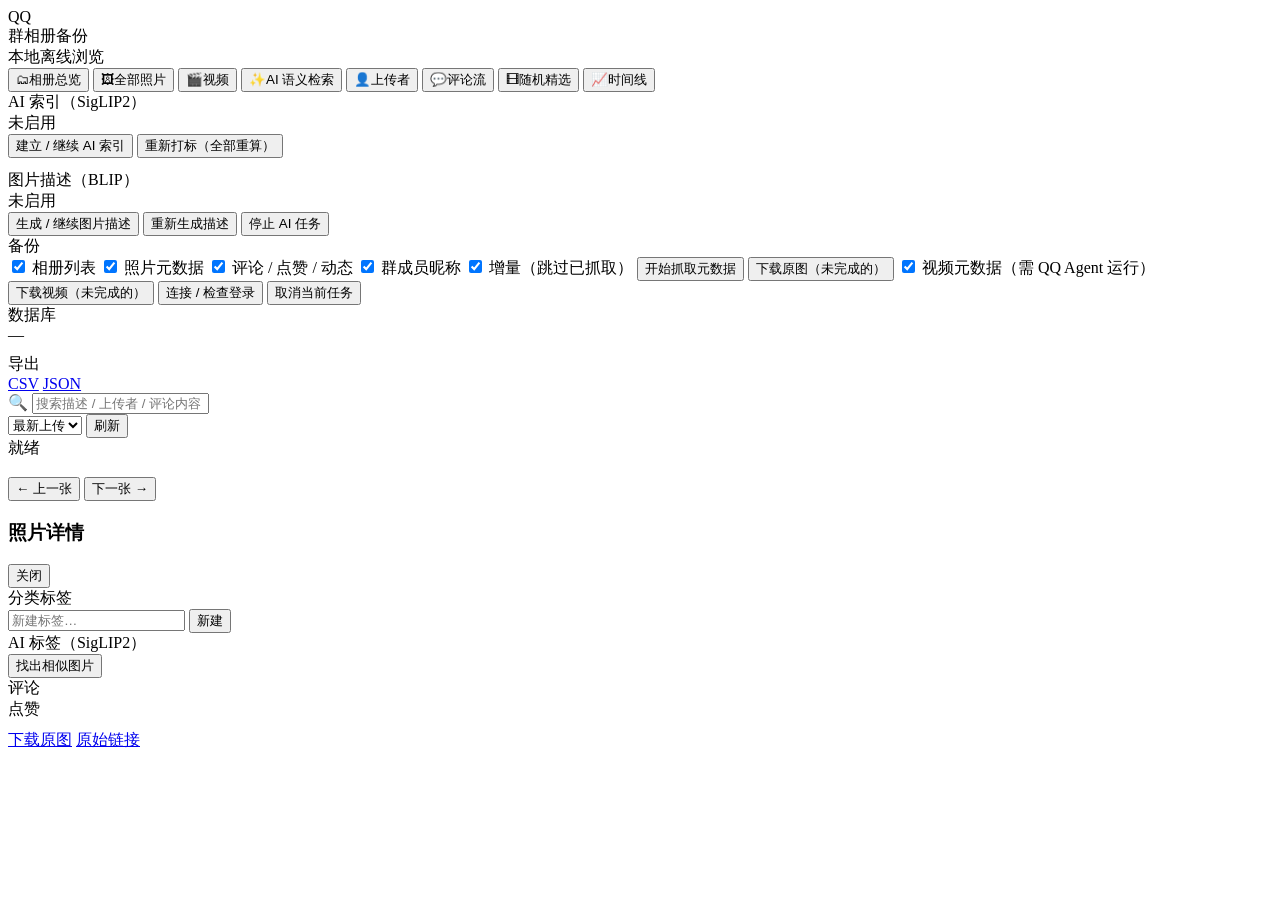
==== qqalbum/static/index.html @ d2e7ffc2 "QQ 群相册本地备份：元数据 / 原图 / 视频 / AI 检索 把 QQ 群相册完整备份到本地：相册与照片的全部可抓元数据（上传者、上传时间、 描述、尺寸、批次）、群动态里的评论与回复、点赞、群成员" ====
<!DOCTYPE html>
<html lang="zh-CN">
<head>
<meta charset="utf-8" />
<meta name="viewport" content="width=device-width, initial-scale=1" />
<title>QQ 群相册备份 · 本地浏览</title>
<link rel="stylesheet" href="/static/style.css" />
</head>
<body>
<div id="app">
  <aside class="sidebar">
    <div class="brand">
      <div class="brand-icon">QQ</div>
      <div>
        <div class="brand-title">群相册备份</div>
        <div class="brand-sub" id="brandSub">本地离线浏览</div>
      </div>
    </div>

    <nav class="nav" id="nav">
      <button class="nav-item active" data-view="albums"><span>🗂</span>相册总览</button>
      <button class="nav-item" data-view="photos"><span>🖼</span>全部照片</button>
      <button class="nav-item" data-view="videos"><span>🎬</span>视频</button>
      <button class="nav-item" data-view="ai"><span>✨</span>AI 语义检索</button>
      <button class="nav-item" data-view="uploaders"><span>👤</span>上传者</button>
      <button class="nav-item" data-view="comments"><span>💬</span>评论流</button>
      <button class="nav-item" data-view="gallery"><span>🎞</span>随机精选</button>
      <button class="nav-item" data-view="timeline"><span>📈</span>时间线</button>
    </nav>

    <div class="panel">
      <div class="panel-title">AI 索引（SigLIP2）</div>
      <div class="kv" id="aiInfo">未启用</div>
      <button class="btn primary block" id="btnAiIndex">建立 / 继续 AI 索引</button>
      <button class="btn block" id="btnAiRetag">重新打标（全部重算）</button>
      <div class="panel-title" style="margin-top:12px">图片描述（BLIP）</div>
      <div class="kv" id="captionInfo">未启用</div>
      <button class="btn block" id="btnCaption">生成 / 继续图片描述</button>
      <button class="btn block" id="btnRecaption">重新生成描述</button>
      <button class="btn ghost block" id="btnAiCancel">停止 AI 任务</button>
    </div>

    <div class="panel">
      <div class="panel-title">备份</div>
      <label class="check"><input type="checkbox" id="optAlbums" checked> 相册列表</label>
      <label class="check"><input type="checkbox" id="optPhotos" checked> 照片元数据</label>
      <label class="check"><input type="checkbox" id="optFeeds" checked> 评论 / 点赞 / 动态</label>
      <label class="check"><input type="checkbox" id="optMembers" checked> 群成员昵称</label>
      <label class="check"><input type="checkbox" id="optIncremental" checked> 增量（跳过已抓取）</label>
      <button class="btn primary block" id="btnSync">开始抓取元数据</button>
      <button class="btn block" id="btnDownload">下载原图（未完成的）</button>
      <label class="check"><input type="checkbox" id="optVideos" checked> 视频元数据（需 QQ Agent 运行）</label>
      <button class="btn block" id="btnVideoDownload">下载视频（未完成的）</button>
      <button class="btn block" id="btnConnect">连接 / 检查登录</button>
      <button class="btn ghost block" id="btnCancel">取消当前任务</button>
    </div>

    <div class="panel">
      <div class="panel-title">数据库</div>
      <div class="kv" id="dbInfo">—</div>
      <div class="panel-title" style="margin-top:10px">导出</div>
      <div class="row">
        <a class="btn tiny" href="/api/csv">CSV</a>
        <a class="btn tiny" href="/api/export">JSON</a>
      </div>
    </div>
  </aside>

  <main class="main">
    <header class="topbar">
      <div class="search">
        <span>🔍</span>
        <input id="searchInput" placeholder="搜索描述 / 上传者 / 评论内容 / 照片ID…" />
      </div>
      <select id="orderSelect" class="select">
        <option value="upload_desc">最新上传</option>
        <option value="upload_asc">最早上传</option>
        <option value="comments">评论最多</option>
        <option value="likes">点赞最多</option>
        <option value="album">按相册</option>
      </select>
      <button class="btn tiny" id="btnRefresh">刷新</button>
      <div class="status" id="statusPill">就绪</div>
    </header>

    <section class="progress-bar hidden" id="progressWrap">
      <div class="progress-fill" id="progressFill"></div>
      <div class="progress-text" id="progressText"></div>
    </section>

    <section class="view" id="view"></section>
  </main>
</div>

<div class="modal hidden" id="modal">
  <div class="modal-backdrop" data-close="1"></div>
  <div class="modal-body">
    <div class="modal-media">
      <img id="modalImg" alt="" />
      <div class="modal-nav">
        <button class="btn tiny" id="prevPhoto">← 上一张</button>
        <span id="modalCounter" class="muted"></span>
        <button class="btn tiny" id="nextPhoto">下一张 →</button>
      </div>
    </div>
    <div class="modal-side">
      <div class="modal-head">
        <div>
          <h3 id="modalTitle">照片详情</h3>
          <div class="muted" id="modalSub"></div>
        </div>
        <button class="btn tiny ghost" data-close="1">关闭</button>
      </div>
      <div class="meta-grid" id="modalMeta"></div>
      <div class="caption-block" id="modalCaptionWrap" style="display:none">
        <div class="panel-title">图片描述</div>
        <div class="caption-text" id="modalCaption"></div>
      </div>
      <div class="tags-block">
        <div class="panel-title">分类标签</div>
        <div class="tag-row" id="modalTags"></div>
        <div class="row">
          <input class="input" id="newTagInput" placeholder="新建标签…" />
          <button class="btn tiny" id="btnAddTag">新建</button>
        </div>
      </div>
      <div class="tags-block">
        <div class="panel-title">AI 标签（SigLIP2）</div>
        <div class="tag-row" id="modalAiTags"></div>
        <button class="btn tiny block" id="btnSimilar">找出相似图片</button>
      </div>
      <div class="comments-block">
        <div class="panel-title">评论 <span id="commentCount" class="muted"></span></div>
        <div id="modalComments" class="comment-list"></div>
      </div>
      <div class="comments-block">
        <div class="panel-title">点赞 <span id="likeCount" class="muted"></span></div>
        <div id="modalLikes" class="like-list"></div>
      </div>
      <div class="row" style="margin-top:10px">
        <a class="btn tiny" id="modalDownload" href="#" download>下载原图</a>
        <a class="btn tiny ghost" id="modalRaw" href="#" target="_blank">原始链接</a>
      </div>
    </div>
  </div>
</div>

<div id="toast" class="toast hidden"></div>
<script src="/static/app.js"></script>
</body>
</html>
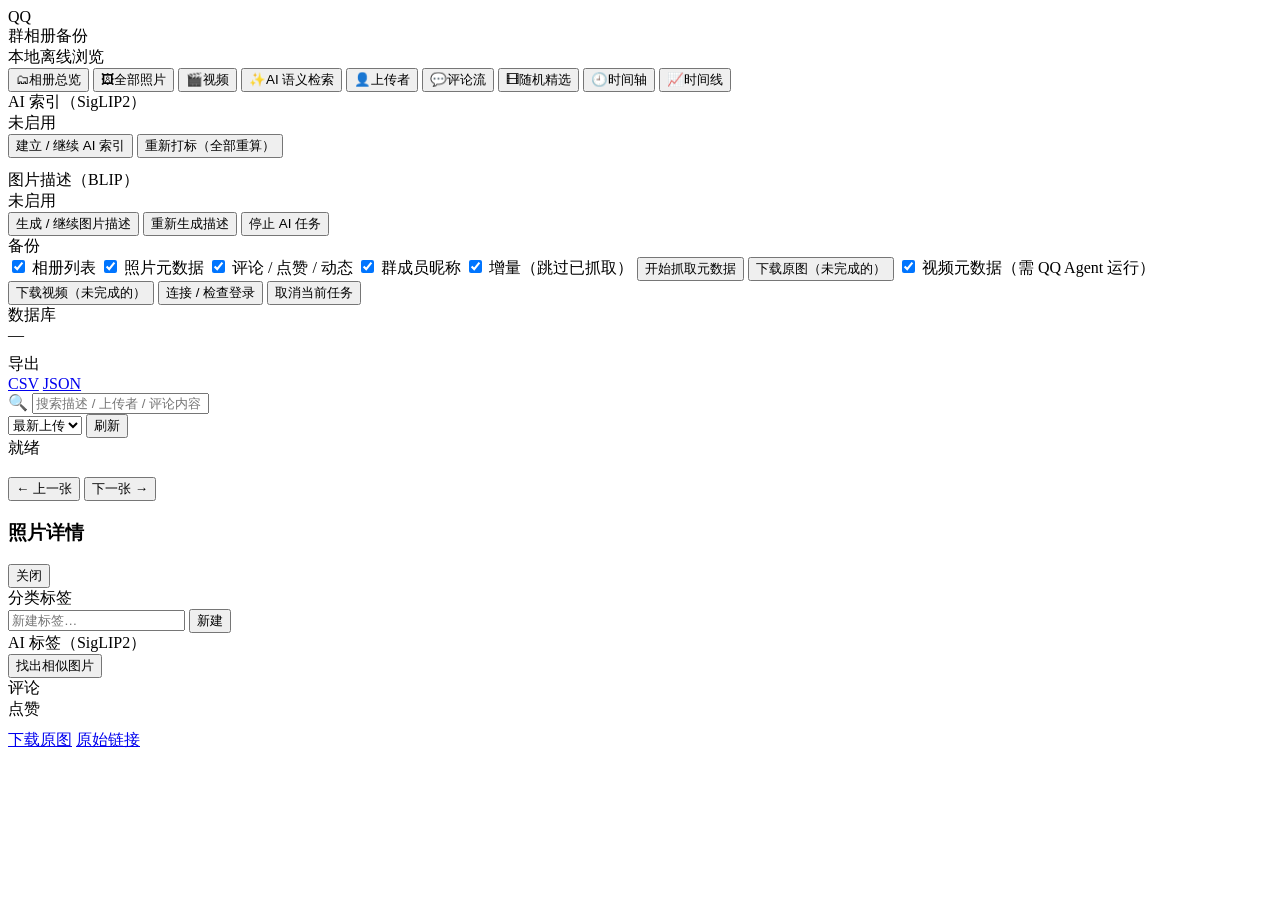
==== commit f1694019: "新增「时间轴」页：按年月日分组 + 年/月一键跳页 照手机 QQ 相册那个样子：照片按日期分组（「2026年09月09日  25 张」）， 日期分隔条滚动吸顶；右侧是年/月索引，点某年跳那一年、点某月" ====
--- a/qqalbum/static/index.html
+++ b/qqalbum/static/index.html
@@ -25,6 +25,7 @@
       <button class="nav-item" data-view="uploaders"><span>👤</span>上传者</button>
       <button class="nav-item" data-view="comments"><span>💬</span>评论流</button>
       <button class="nav-item" data-view="gallery"><span>🎞</span>随机精选</button>
+      <button class="nav-item" data-view="axis"><span>🕘</span>时间轴</button>
       <button class="nav-item" data-view="timeline"><span>📈</span>时间线</button>
     </nav>
 
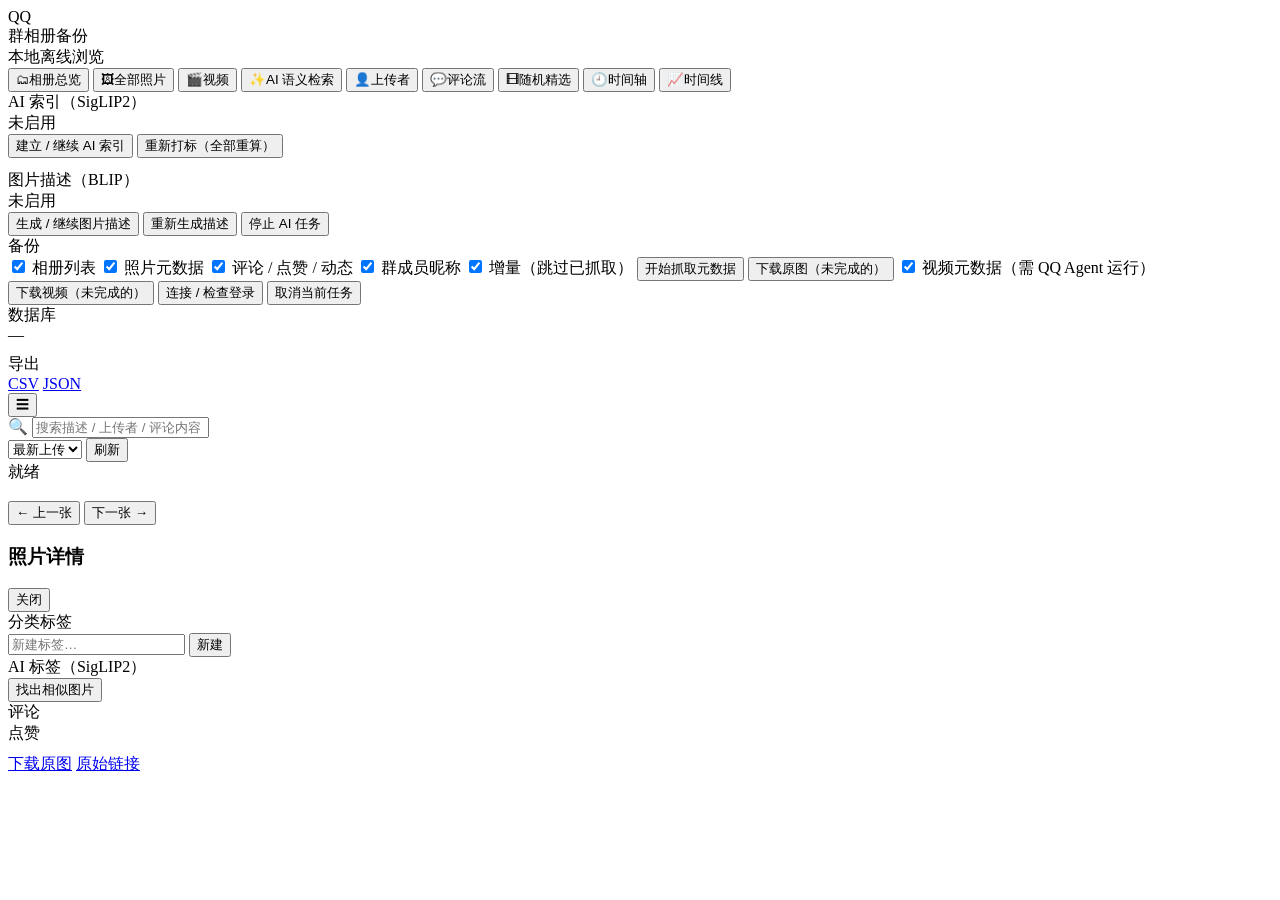
==== commit fb41518d: "手机排版：侧栏改抽屉，照片墙密排，表格横向滚动" ====
--- a/qqalbum/static/index.html
+++ b/qqalbum/static/index.html
@@ -67,8 +67,11 @@
     </div>
   </aside>
 
+  <div class="scrim hidden" id="scrim"></div>
+
   <main class="main">
     <header class="topbar">
+      <button class="btn tiny menu-btn" id="btnMenu" aria-label="打开菜单">☰</button>
       <div class="search">
         <span>🔍</span>
         <input id="searchInput" placeholder="搜索描述 / 上传者 / 评论内容 / 照片ID…" />
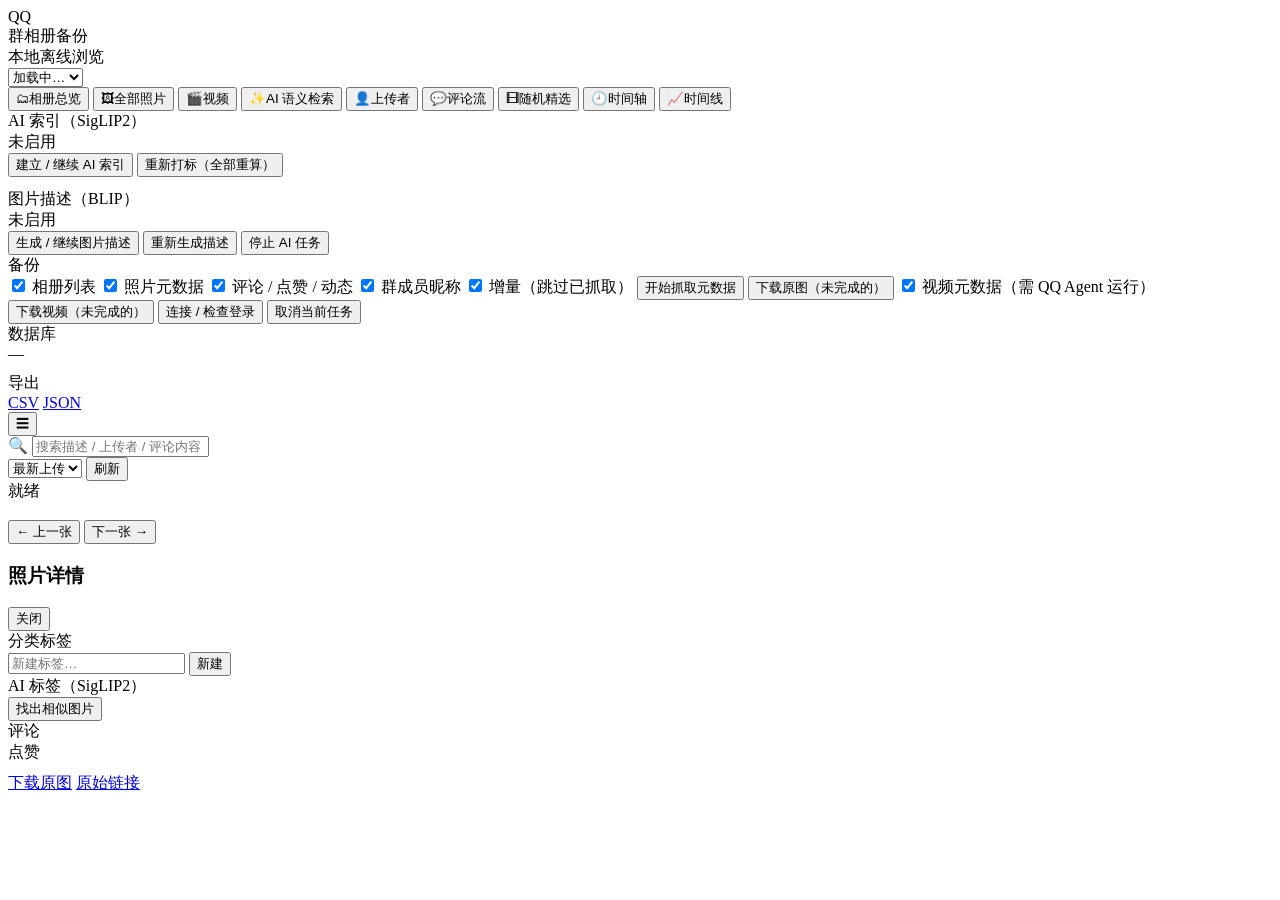
==== commit 0c04d885: "多群：一个服务加载多个群，界面左上角切换" ====
--- a/qqalbum/static/index.html
+++ b/qqalbum/static/index.html
@@ -15,6 +15,12 @@
         <div class="brand-title">群相册备份</div>
         <div class="brand-sub" id="brandSub">本地离线浏览</div>
       </div>
+    </div>
+
+    <div class="group-switch" id="groupSwitch">
+      <select class="select" id="groupSelect" title="切换群">
+        <option value="">加载中…</option>
+      </select>
     </div>
 
     <nav class="nav" id="nav">
